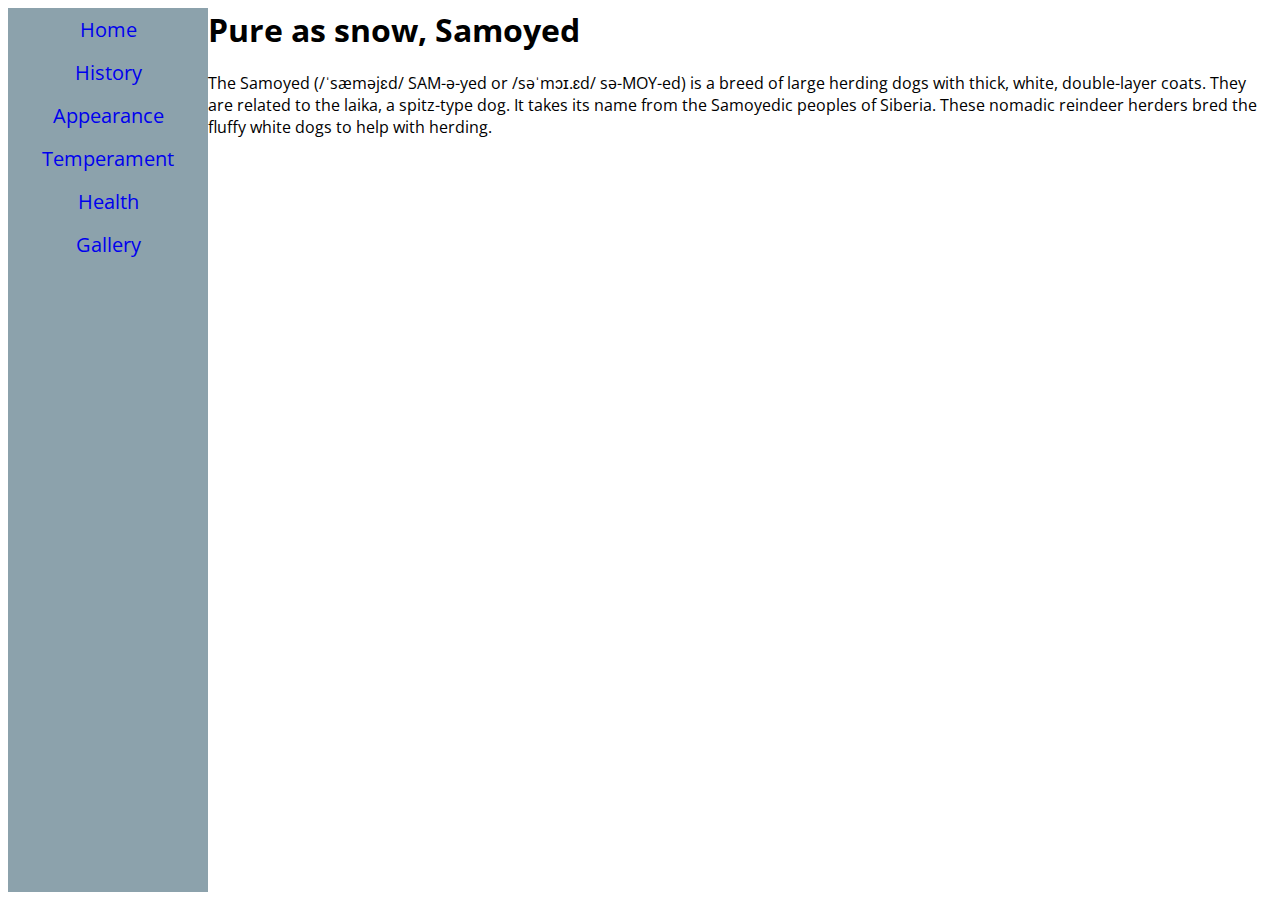
==== index.html @ dc9a3b98 "Update index.html" ====
<html>
<head>
  <meta charset="utf-8">
  <meta name="viewport" content="width=device-width">
  <link href="https://fonts.googleapis.com/css2?family=Open+Sans:ital,wght@0,300;0,400;0,700;1,400&display=swap" rel="stylesheet">
  <title>Samoyed</title>

  <style>
  body {font-family: 'Open Sans', sans-serif;}

  ul {list-style-type:none;
  margin: 0px;
  padding: 0px;
  width: 200px;
  font-size: 20px;}

  li {text-align: center;}

  li a {display: block;
  padding: 8px 16px;
  text-decoration: none;}

  li a:hover {background: #c8d7d7;
  color: black;}

  .active {background: #e5ecec;}

  .topnav {overflow: hidden;
  float: left;
  color: white;
  background: #8ca2ac;
  height: 100%}


  </style>
</head>
<body>

 <div class="topnav">
   <ul>
    <li><a href="#home">Home</a></li>
    <li><a href="#history">History</a></li>
    <li><a href="#appearance">Appearance</a></li>
    <li><a href="#temperament">Temperament</a></li>
    <li><a href="#health">Health</a></li>
    <li><a href="#gallery">Gallery</a></li>
   </ul>
  </div>

   <h1>Pure as snow, Samoyed</h1>

   <p>The Samoyed (/ˈsæməjɛd/ SAM-ə-yed or /səˈmɔɪ.ɛd/ sə-MOY-ed) is a breed of large herding dogs with thick, white, double-layer coats. They are related to the laika, a spitz-type dog.
    It takes its name from the Samoyedic peoples of Siberia. These nomadic reindeer herders bred the fluffy white dogs to help with herding.</p>



</body>
</html>
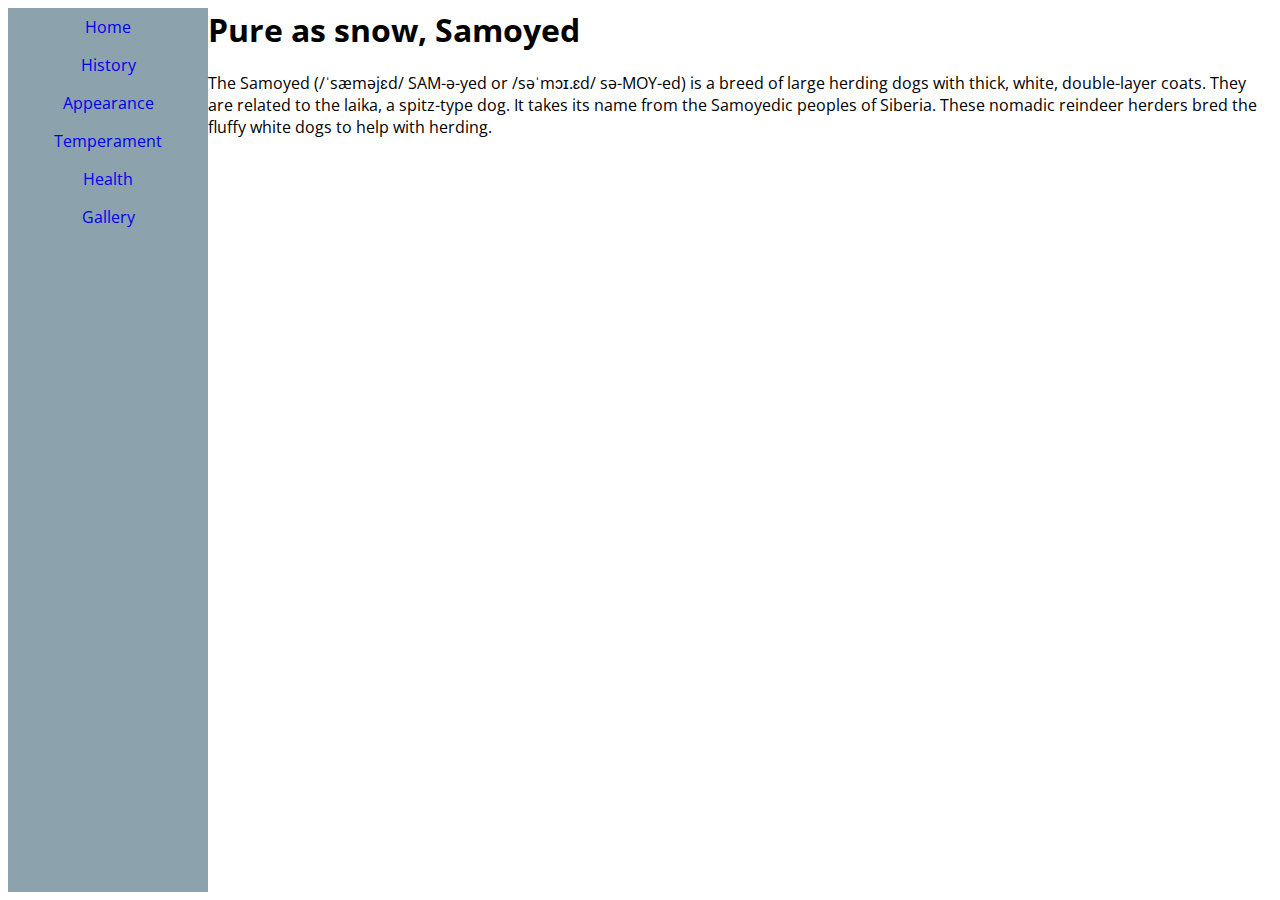
==== commit d95e1240: "update" ====
--- a/index.html
+++ b/index.html
@@ -12,9 +12,10 @@
   margin: 0px;
   padding: 0px;
   width: 200px;
-  font-size: 20px;}
+  font-size: 16px;}
 
-  li {text-align: center;}
+  li {text-align: center;
+  color: white;}
 
   li a {display: block;
   padding: 8px 16px;
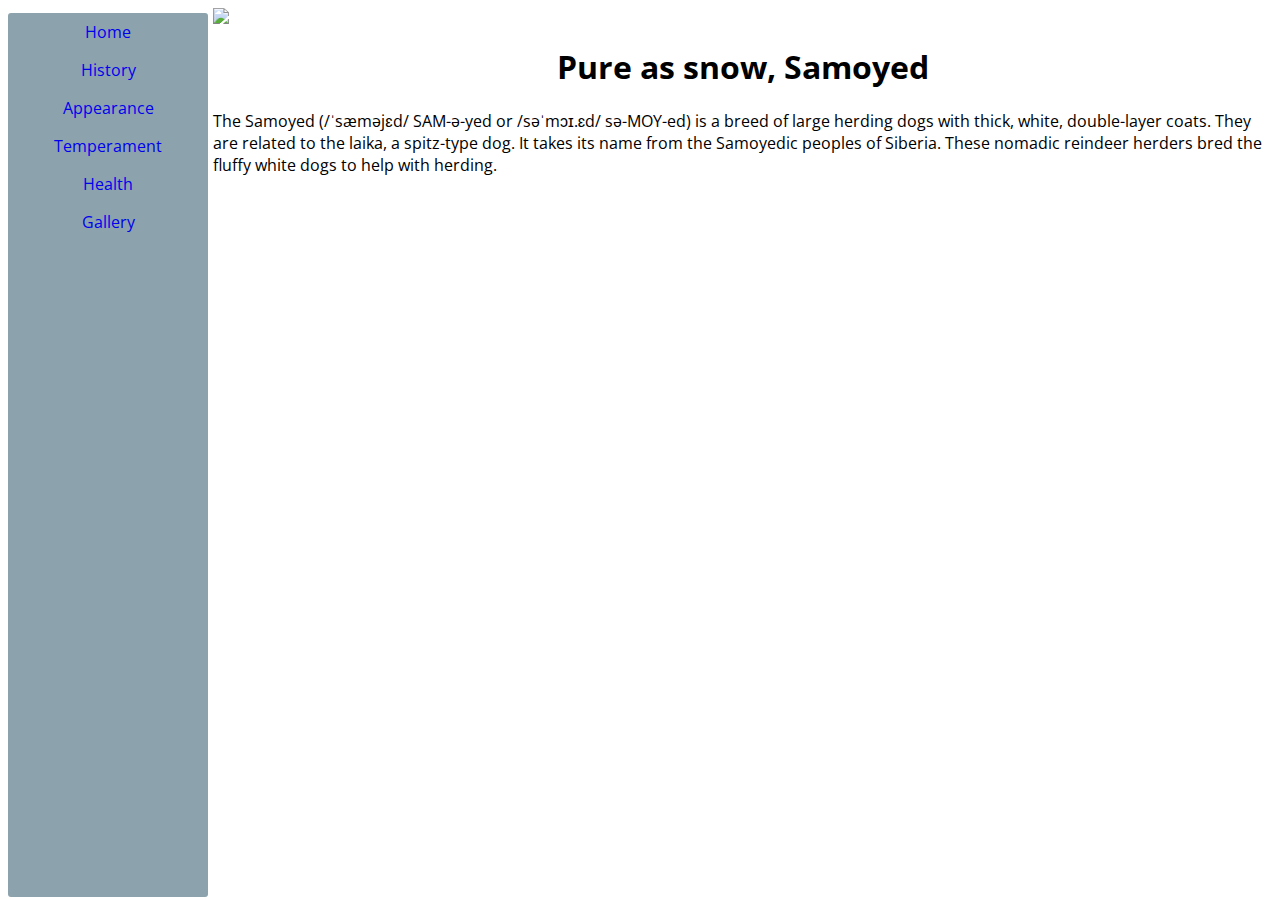
==== commit 67928d21: "Update index.html" ====
--- a/index.html
+++ b/index.html
@@ -12,10 +12,11 @@
   margin: 0px;
   padding: 0px;
   width: 200px;
-  font-size: 16px;}
+  font-size: 16px;
+  font-style: bold;
+  color: white;}
 
-  li {text-align: center;
-  color: white;}
+  li {text-align: center;}
 
   li a {display: block;
   padding: 8px 16px;
@@ -30,7 +31,13 @@
   float: left;
   color: white;
   background: #8ca2ac;
-  height: 100%}
+  height: 100%;
+  margin-right: 5px;
+  margin-top: 5px;
+  border-radius: 3px;}
+
+  h1 {text-align: center;
+  padding-left: 30px;}
 
 
   </style>
@@ -48,6 +55,8 @@
    </ul>
   </div>
 
+   <img src="https://d17fnq9dkz9hgj.cloudfront.net/breed-uploads/2018/08/samoyed-card-small.jpg?bust=1535568014">
+
    <h1>Pure as snow, Samoyed</h1>
 
    <p>The Samoyed (/ˈsæməjɛd/ SAM-ə-yed or /səˈmɔɪ.ɛd/ sə-MOY-ed) is a breed of large herding dogs with thick, white, double-layer coats. They are related to the laika, a spitz-type dog.
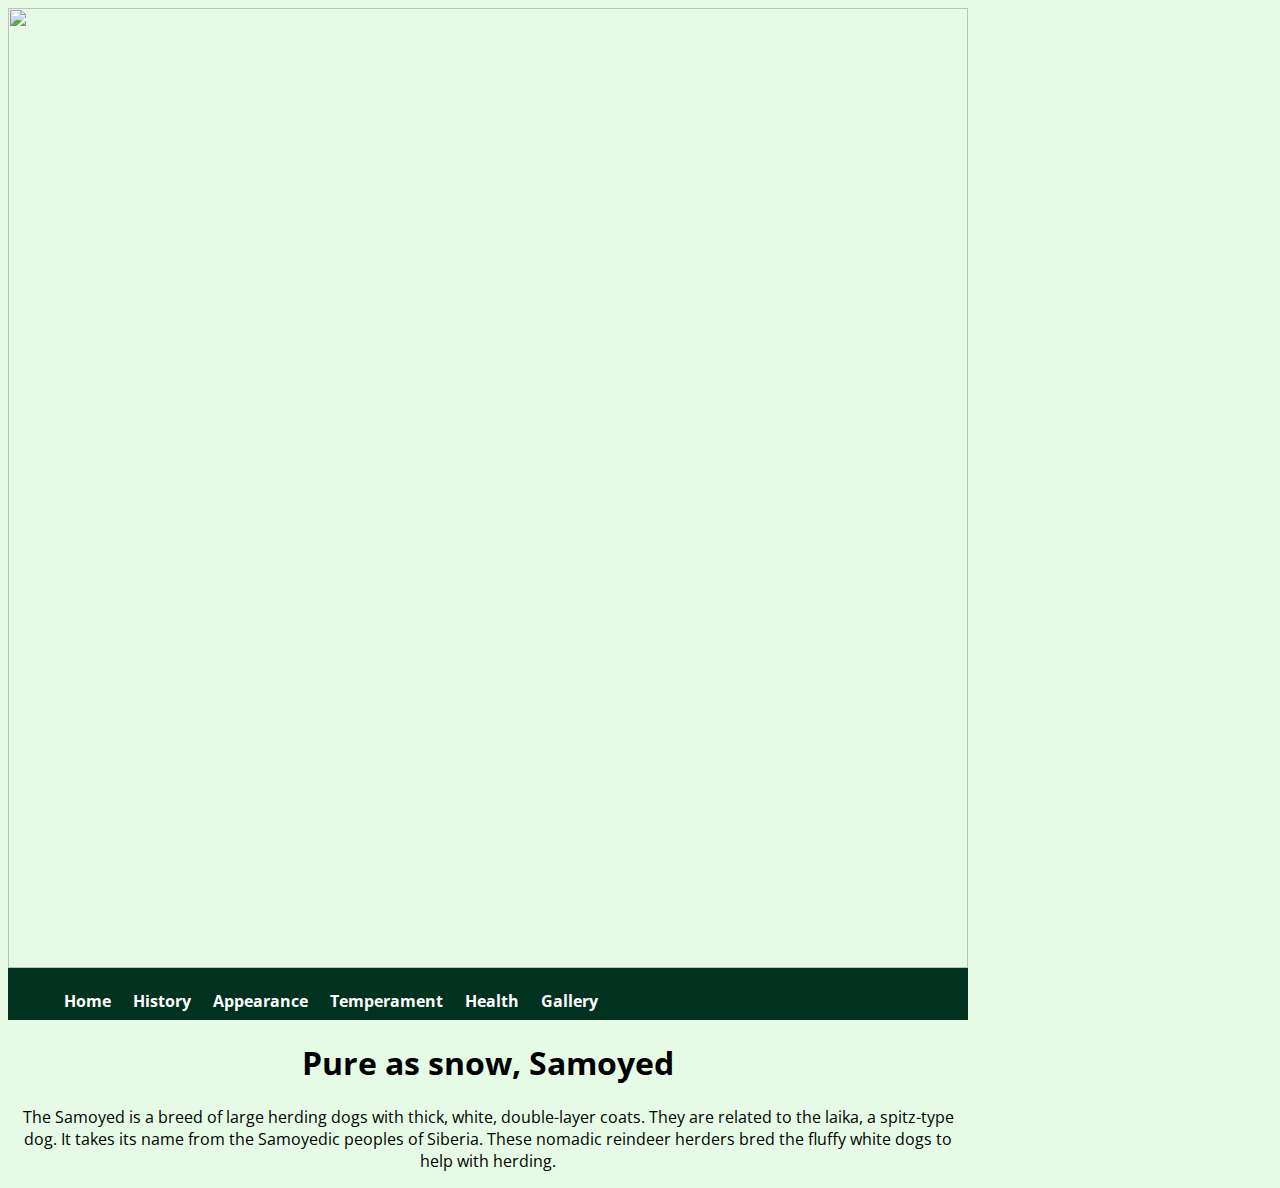
==== commit 8d408b0e: "Update index.html" ====
--- a/index.html
+++ b/index.html
@@ -6,60 +6,51 @@
   <title>Samoyed</title>
 
   <style>
-  body {font-family: 'Open Sans', sans-serif;}
+  body {font-family: 'Open Sans', sans-serif;
+  text-align: center;
+  width: 960px;
+  background: #e5fbe5;}
 
-  ul {list-style-type:none;
-  margin: 0px;
-  padding: 0px;
-  width: 200px;
+  ul {list-style-type: none;
   font-size: 16px;
-  font-style: bold;
-  color: white;}
-
-  li {text-align: center;}
-
-  li a {display: block;
-  padding: 8px 16px;
-  text-decoration: none;}
-
-  li a:hover {background: #c8d7d7;
-  color: black;}
-
-  .active {background: #e5ecec;}
+  font-weight: bold;}
 
   .topnav {overflow: hidden;
-  float: left;
-  color: white;
-  background: #8ca2ac;
-  height: 100%;
-  margin-right: 5px;
-  margin-top: 5px;
-  border-radius: 3px;}
+  background: #013220;}
 
-  h1 {text-align: center;
-  padding-left: 30px;}
+  .topnav a {float: left;
+   display: block;
+   text-decoration: none;
+   padding: 6px 6px 8px 16px;
+   color: white;}
+
+  li a
+
+   h1 {font-size: 40px;}
+
+   img {width: 960px;}
 
 
   </style>
 </head>
 <body>
 
+ <img src="https://d17fnq9dkz9hgj.cloudfront.net/breed-uploads/2018/08/samoyed-card-small.jpg?bust=1535568014">
+
  <div class="topnav">
    <ul>
-    <li><a href="#home">Home</a></li>
-    <li><a href="#history">History</a></li>
-    <li><a href="#appearance">Appearance</a></li>
-    <li><a href="#temperament">Temperament</a></li>
-    <li><a href="#health">Health</a></li>
-    <li><a href="#gallery">Gallery</a></li>
+    <li><a href="./index.html">Home</a></li>
+    <li><a href="./history.html">History</a></li>
+    <li><a href="./appearance.html">Appearance</a></li>
+    <li><a href="./temperament.html">Temperament</a></li>
+    <li><a href="./health.html">Health</a></li>
+    <li><a href="./gallery.html">Gallery</a></li>
    </ul>
   </div>
 
-   <img src="https://d17fnq9dkz9hgj.cloudfront.net/breed-uploads/2018/08/samoyed-card-small.jpg?bust=1535568014">
-
    <h1>Pure as snow, Samoyed</h1>
 
-   <p>The Samoyed (/ˈsæməjɛd/ SAM-ə-yed or /səˈmɔɪ.ɛd/ sə-MOY-ed) is a breed of large herding dogs with thick, white, double-layer coats. They are related to the laika, a spitz-type dog.
+   <p>The Samoyed is a breed of large herding dogs with thick, white, double-layer coats. They are related to the laika, a spitz-type dog.
     It takes its name from the Samoyedic peoples of Siberia. These nomadic reindeer herders bred the fluffy white dogs to help with herding.</p>
 
 
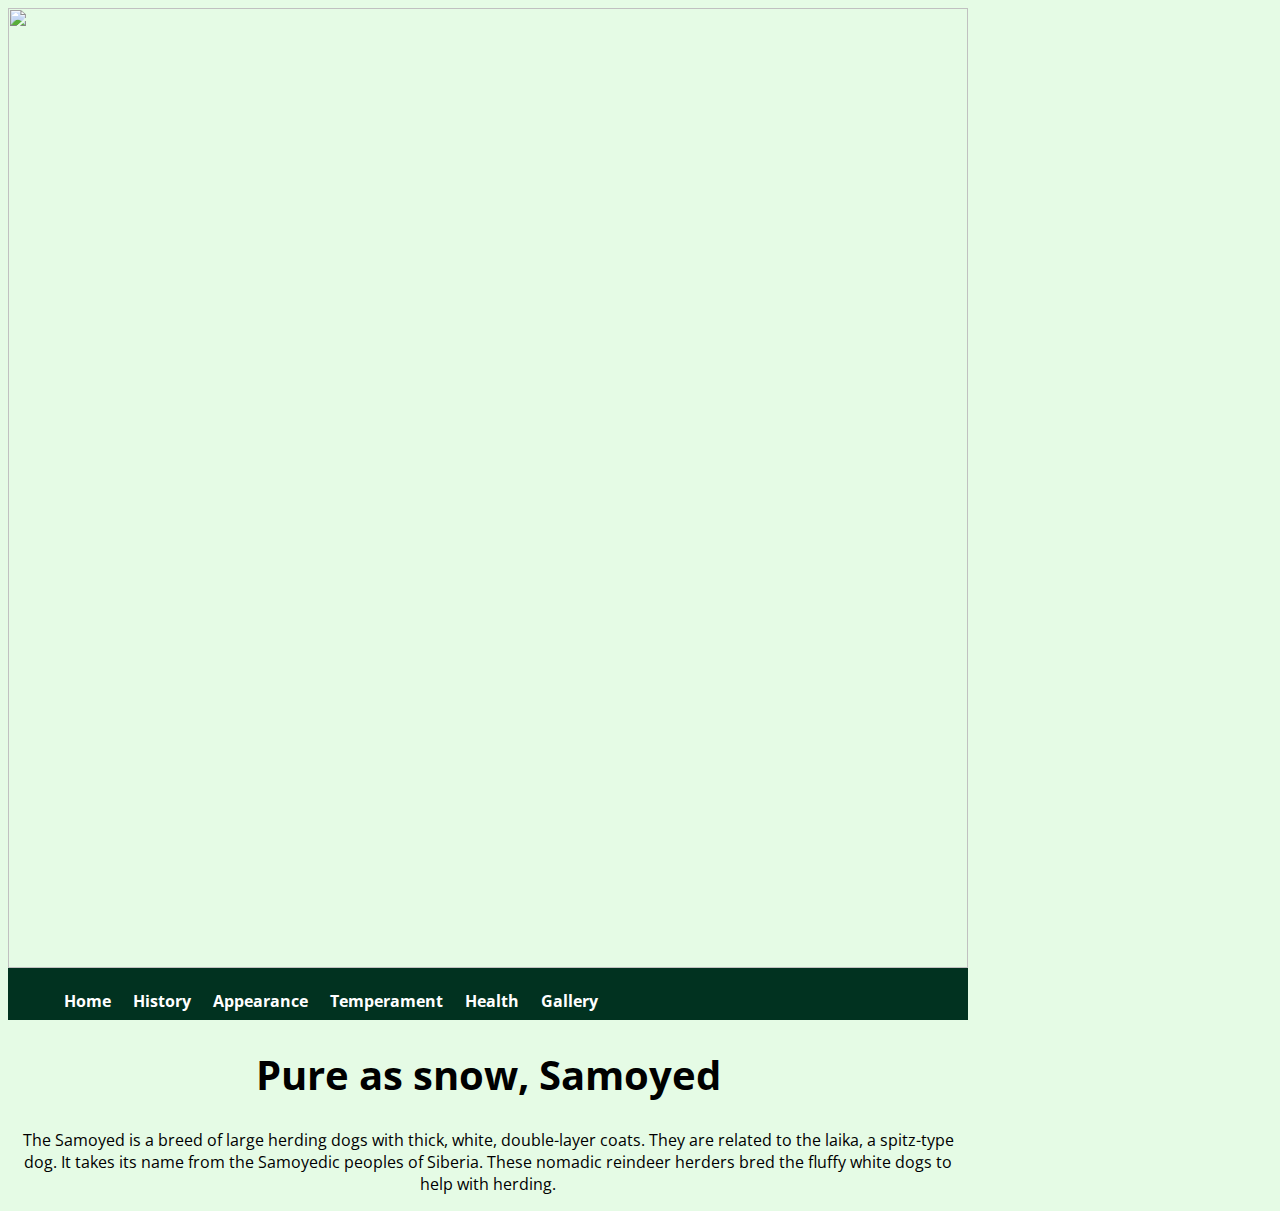
==== commit 5e68e404: "update" ====
--- a/index.html
+++ b/index.html
@@ -24,7 +24,7 @@
    padding: 6px 6px 8px 16px;
    color: white;}
 
-  li a
+   li a:hover {color: #b3dd9e;}
 
    h1 {font-size: 40px;}
 
@@ -48,6 +48,7 @@
    </ul>
   </div>
 
+
    <h1>Pure as snow, Samoyed</h1>
 
    <p>The Samoyed is a breed of large herding dogs with thick, white, double-layer coats. They are related to the laika, a spitz-type dog.
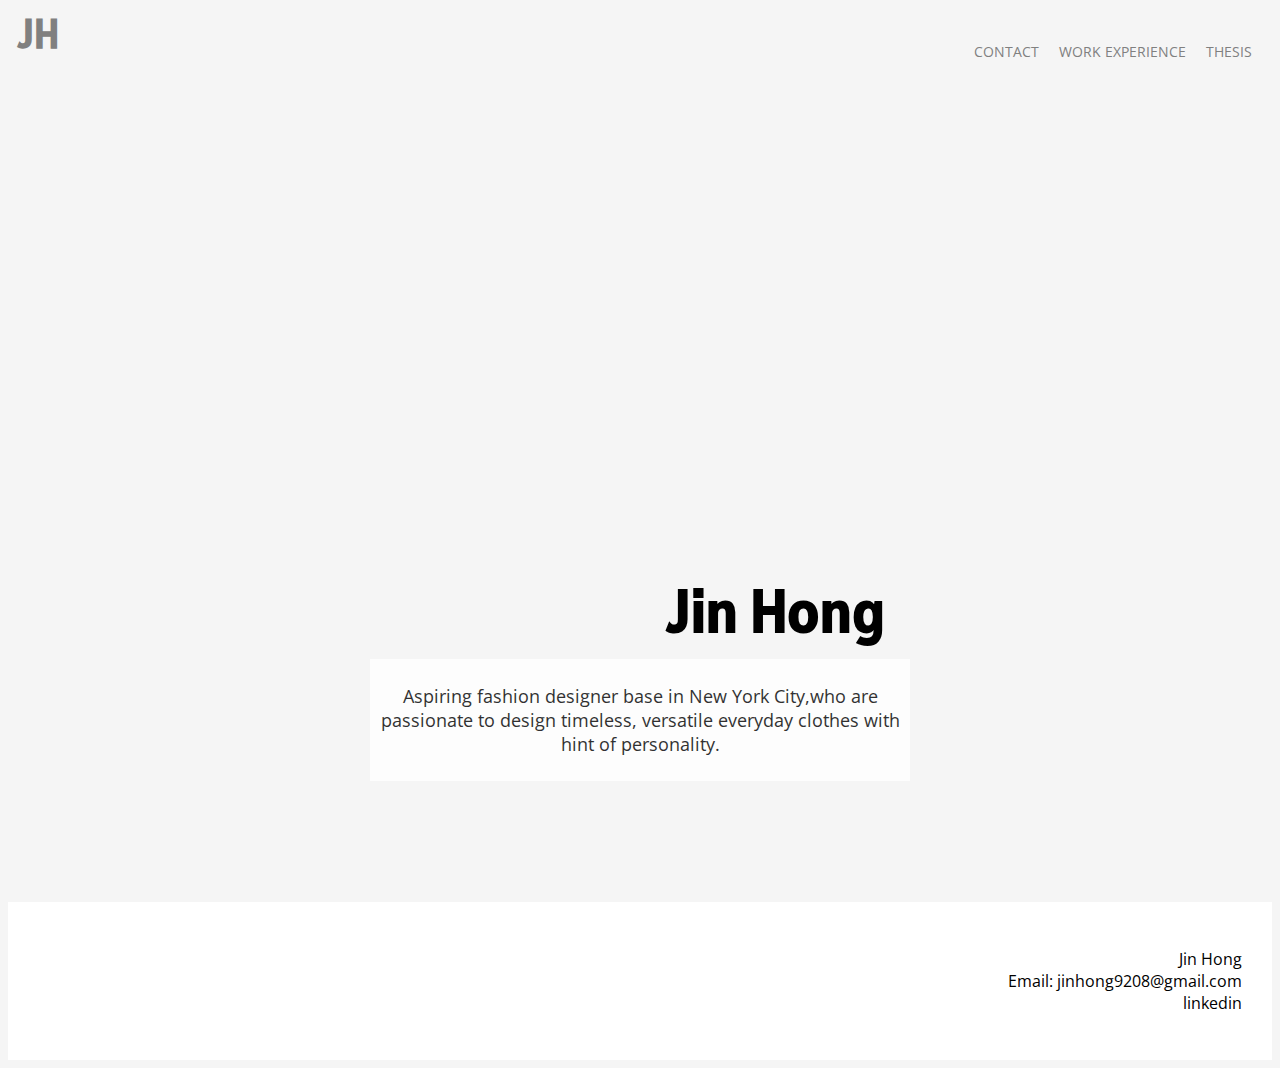
==== commit 29dbb19f: "update" ====
--- a/index.html
+++ b/index.html
@@ -1,60 +1,75 @@
+<!DOCTYPE html>
 <html>
+
 <head>
   <meta charset="utf-8">
   <meta name="viewport" content="width=device-width">
-  <link href="https://fonts.googleapis.com/css2?family=Open+Sans:ital,wght@0,300;0,400;0,700;1,400&display=swap" rel="stylesheet">
-  <title>Samoyed</title>
+  <title>Jin Hong portfolio</title>
+  <link href="./navstyle.css" type="text/css" rel="stylesheet">
+  <link href="./homestyle.css" type="text/css" rel="stylesheet">
+  <link href="https://fonts.googleapis.com/css2?family=Alatsi&family=Open+Sans+Condensed:wght@300;700&family=Open+Sans:wght@400;600&display=swap" rel="stylesheet">
 
-  <style>
-  body {font-family: 'Open Sans', sans-serif;
+<style>
+  #banner {background-image : url('homebackground.jpg');
+    background-size: cover;
+    background-position: center bottom;
+    height: 700px;
+    width: 100%;
+    position: relative;
+    width: 600px;
+    margin: 0 auto;}
+
+  h3 {font-family: 'alatsi';
+    font-size: 60px;
+    color: black;
+    text-align: right;
+    position: relative;
+    padding-right: 55px;
+    top: 470px;}
+
+  #banner p {font-size: 18px;
+  background-color: white;
+  opacity: 0.8;
   text-align: center;
-  width: 960px;
-  background: #e5fbe5;}
-
-  ul {list-style-type: none;
-  font-size: 16px;
-  font-weight: bold;}
-
-  .topnav {overflow: hidden;
-  background: #013220;}
-
-  .topnav a {float: left;
-   display: block;
-   text-decoration: none;
-   padding: 6px 6px 8px 16px;
-   color: white;}
-
-   li a:hover {color: #b3dd9e;}
-
-   h1 {font-size: 40px;}
-
-   img {width: 960px;}
+  margin: 480px 30px;
+  padding: 25px 10px;}
 
 
-  </style>
+
+</style>
+
+
 </head>
 <body>
 
- <img src="https://d17fnq9dkz9hgj.cloudfront.net/breed-uploads/2018/08/samoyed-card-small.jpg?bust=1535568014">
-
- <div class="topnav">
-   <ul>
-    <li><a href="./index.html">Home</a></li>
-    <li><a href="./history.html">History</a></li>
-    <li><a href="./appearance.html">Appearance</a></li>
-    <li><a href="./temperament.html">Temperament</a></li>
-    <li><a href="./health.html">Health</a></li>
-    <li><a href="./gallery.html">Gallery</a></li>
-   </ul>
+  <div class="header">
+  <div class="logo">
+      <a href="./index.html">JH</a>
   </div>
 
+  <div class="nav">
+      <ul>
+        <li><a href="./portfolio.html">Thesis</a></li>
+        <li><a href="./resume.html">work experience</a></li>
+        <li><a href="./contact.html">contact</a></li>
+      </ul>
+    </div>
+  </div>
 
-   <h1>Pure as snow, Samoyed</h1>
+  <div id="banner">
+      <h3>Jin Hong</h3>
+      <p>Aspiring fashion designer base in New York City,who are passionate to design timeless, versatile everyday clothes with hint of personality.</p>
+  </div>
 
-   <p>The Samoyed is a breed of large herding dogs with thick, white, double-layer coats. They are related to the laika, a spitz-type dog.
-    It takes its name from the Samoyedic peoples of Siberia. These nomadic reindeer herders bred the fluffy white dogs to help with herding.</p>
-
+<footer>
+  <ul>
+    <li>Jin Hong</li>
+    <li>Email: jinhong9208@gmail.com</li>
+    <li>linkedin</li>
+  </ul>
+</footer>
 
 
 </body>
+
 </html>
--- a/navstyle.css
+++ b/navstyle.css
@@ -0,0 +1,39 @@
+body {font-family:  'Open Sans Condensed', sans-serif;
+background: whitesmoke;}
+
+.logo {font-family: 'Alatsi';
+font-size: 40px;
+font-weight: bold;
+position: absolute;
+text-decoration: none;
+margin-left: 10px;
+float: left;}
+
+a {text-decoration: none;
+color: grey;}
+
+ul {list-style-type: none;
+}
+
+li a {display: inline-block;
+position: relative;
+margin-left: 50px;}
+
+.nav {font-size: 14px;
+font-family:  'open sans', sans-serif;
+text-transform: uppercase;
+text-align: right;
+padding: 10px 10px;}
+
+.nav a {float: right;
+ display: block;
+ text-decoration: none;
+ color: grey;
+ margin: 10px 10px;}
+
+ li a:hover {color: black;}
+
+ footer {text-align: right;
+   margin-top: 100px;
+ padding: 30px 30px;
+ background: white;}
